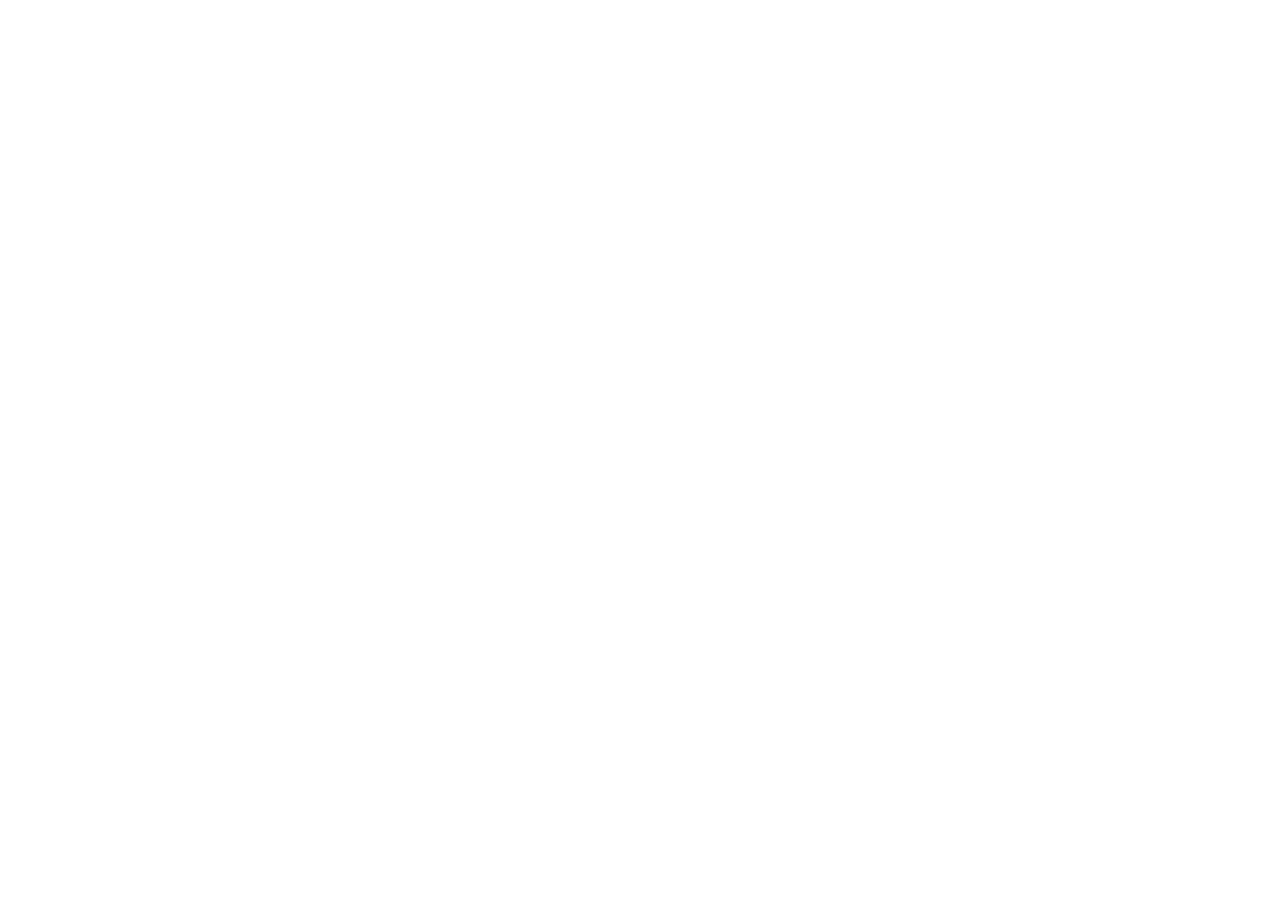
==== index.html @ 378cb248 "added" ====
<!DOCTYPE html>
<html lang="en">
<head>
    <meta charset="utf-8 />"
    <meta name="viewport" content="width-device-width, initial-scale=1.0" />
    <link rel="stylesheet" type="text.css" href="small.css" />
    <link rel="stylesheet" type="text.css" href="medium.css" />
    <link rel="stylesheet" type="text.css" href="large.css" />
    <title>Riot City Studios</title>
</head>
<body>
    <header></header>
    <main></main>
    <footer></footer>
</body>
</html>
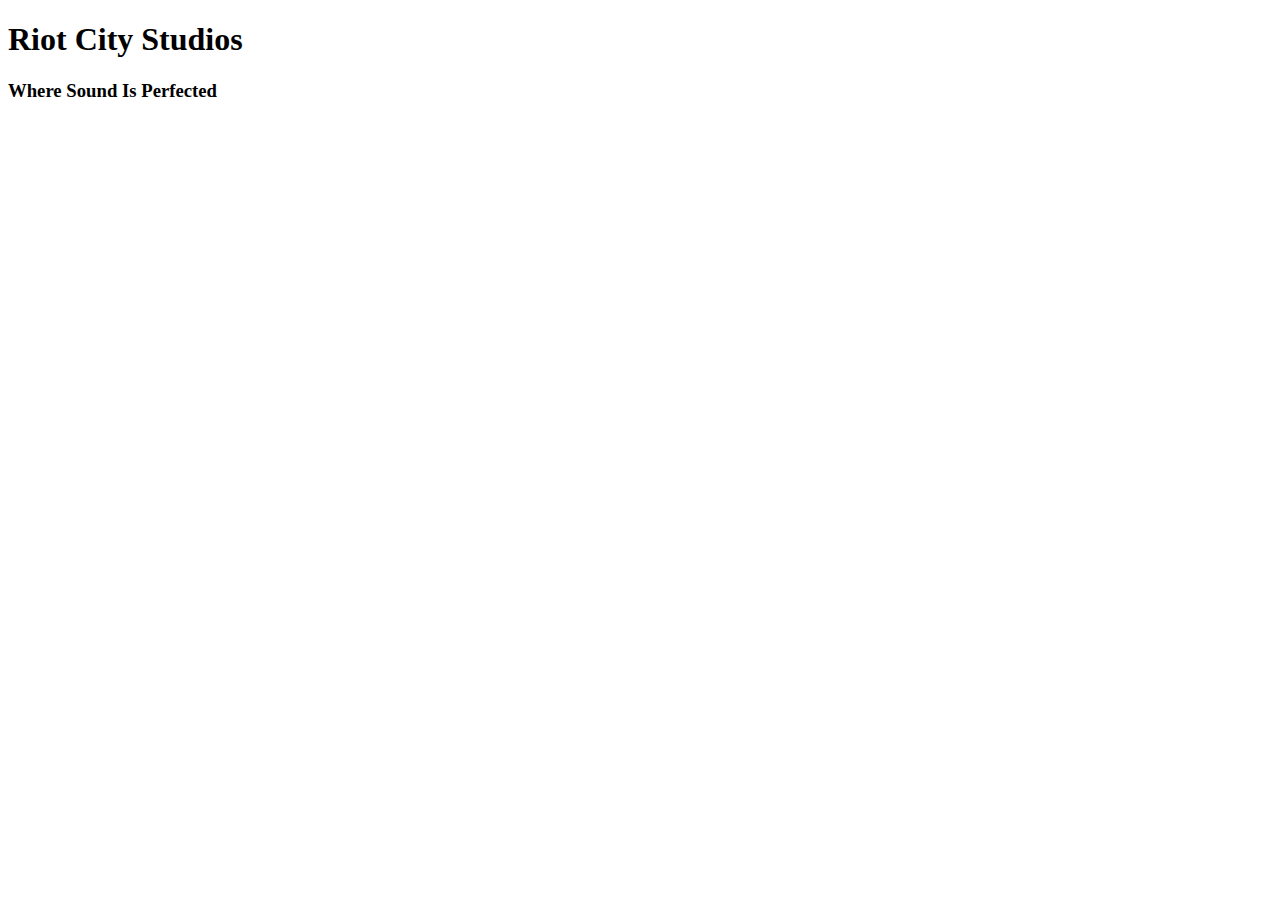
==== commit 2554d3e1: "created a title for my site" ====
--- a/index.html
+++ b/index.html
@@ -9,7 +9,10 @@
     <title>Riot City Studios</title>
 </head>
 <body>
-    <header></header>
+    <header>
+        <h1>Riot City Studios</h1>
+        <h3>Where Sound Is Perfected</h3>
+    </header>
     <main></main>
     <footer></footer>
 </body>
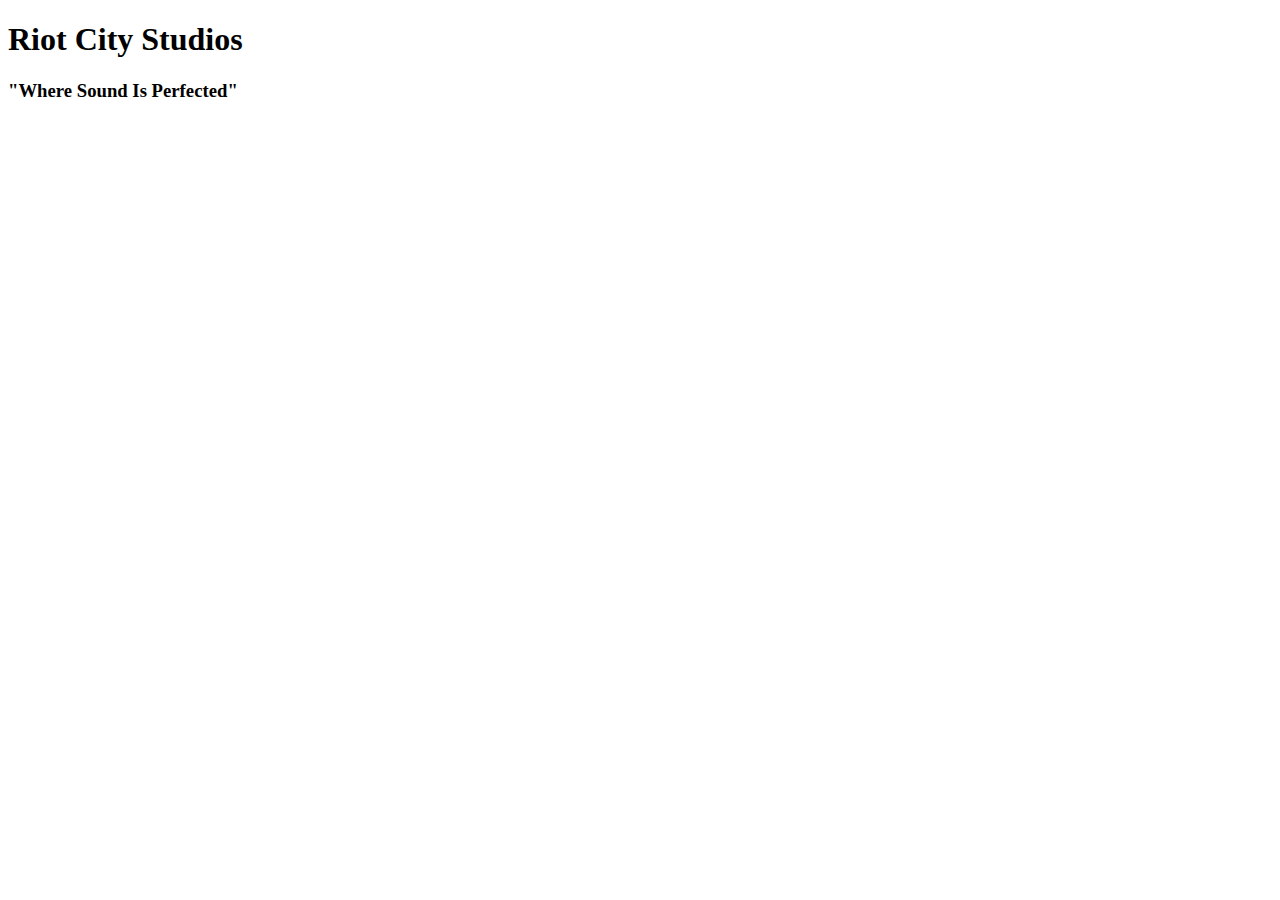
==== commit 9e49b053: "added quotations" ====
--- a/index.html
+++ b/index.html
@@ -11,7 +11,7 @@
 <body>
     <header>
         <h1>Riot City Studios</h1>
-        <h3>Where Sound Is Perfected</h3>
+        <h3>"Where Sound Is Perfected"</h3>
     </header>
     <main></main>
     <footer></footer>
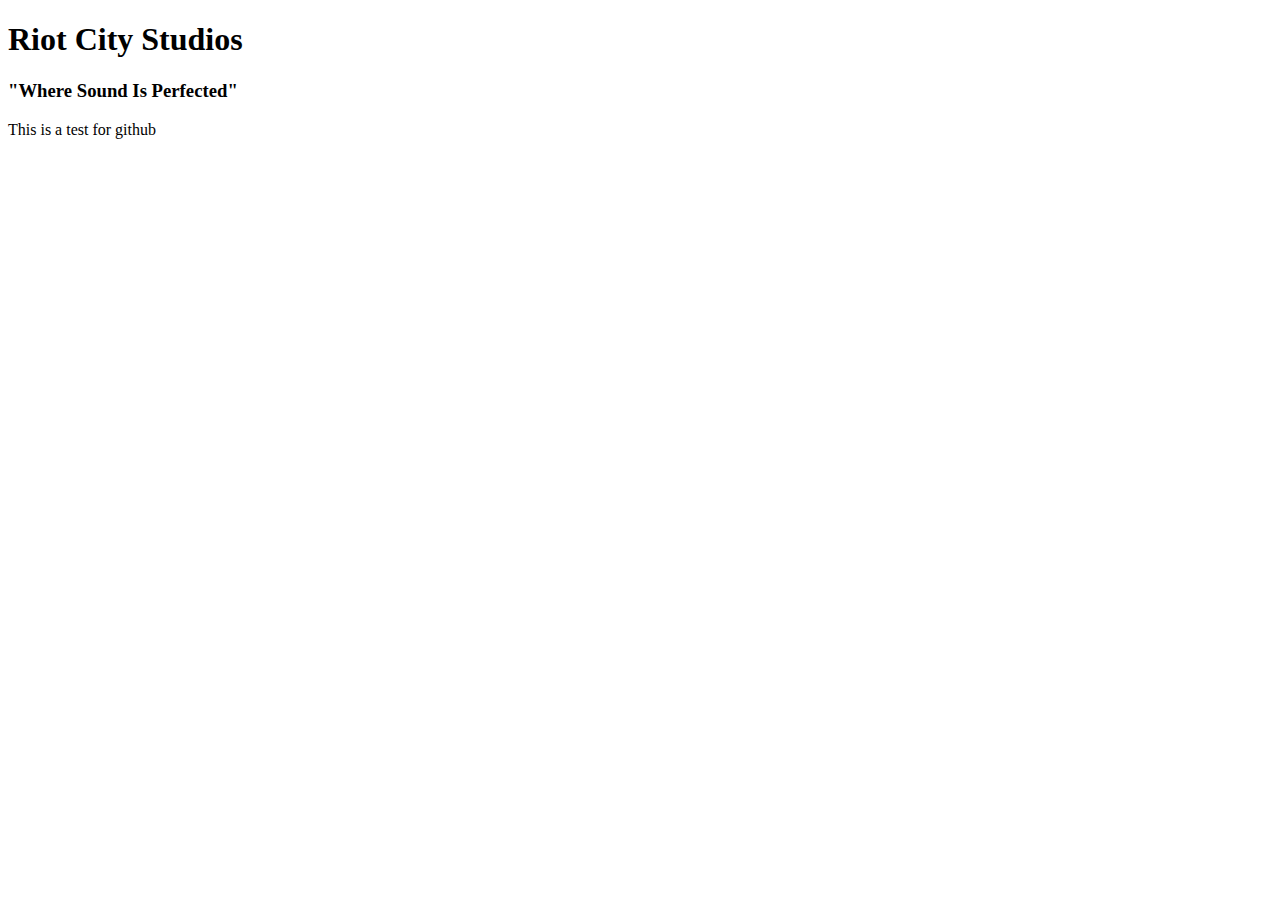
==== commit ff573307: "added a styles file and test paragraph" ====
--- a/index.html
+++ b/index.html
@@ -13,7 +13,9 @@
         <h1>Riot City Studios</h1>
         <h3>"Where Sound Is Perfected"</h3>
     </header>
-    <main></main>
+    <main>
+        <p>This is a test for github</p>
+    </main>
     <footer></footer>
 </body>
 </html>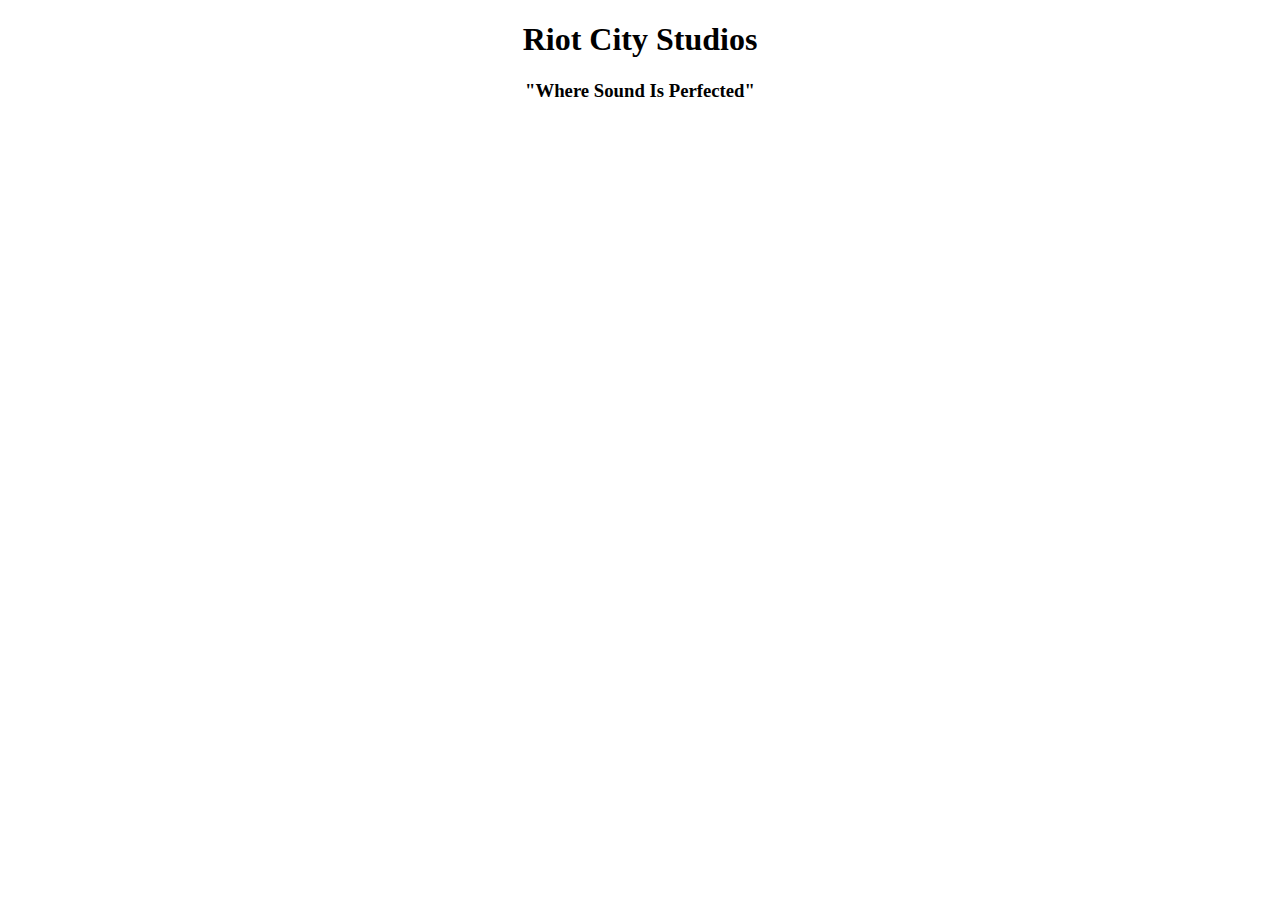
==== commit e88a3c0d: "added an image folder and centered the h1 and h3 text." ====
--- a/index.html
+++ b/index.html
@@ -3,9 +3,10 @@
 <head>
     <meta charset="utf-8 />"
     <meta name="viewport" content="width-device-width, initial-scale=1.0" />
-    <link rel="stylesheet" type="text.css" href="small.css" />
-    <link rel="stylesheet" type="text.css" href="medium.css" />
-    <link rel="stylesheet" type="text.css" href="large.css" />
+    <link rel="stylesheet" href="small.css" />
+    <link rel="stylesheet" href="medium.css" />
+    <link rel="stylesheet" href="large.css" />
+    <link rel="stylesheet" href="styles.css" />
     <title>Riot City Studios</title>
 </head>
 <body>
@@ -13,9 +14,13 @@
         <h1>Riot City Studios</h1>
         <h3>"Where Sound Is Perfected"</h3>
     </header>
+    
     <main>
-        <p>This is a test for github</p>
+        
     </main>
-    <footer></footer>
+    
+    <footer>
+
+    </footer>
 </body>
 </html>--- a/styles.css
+++ b/styles.css
@@ -0,0 +1,7 @@
+h1{
+    text-align: center; 
+}
+
+h3{
+    text-align: center;
+}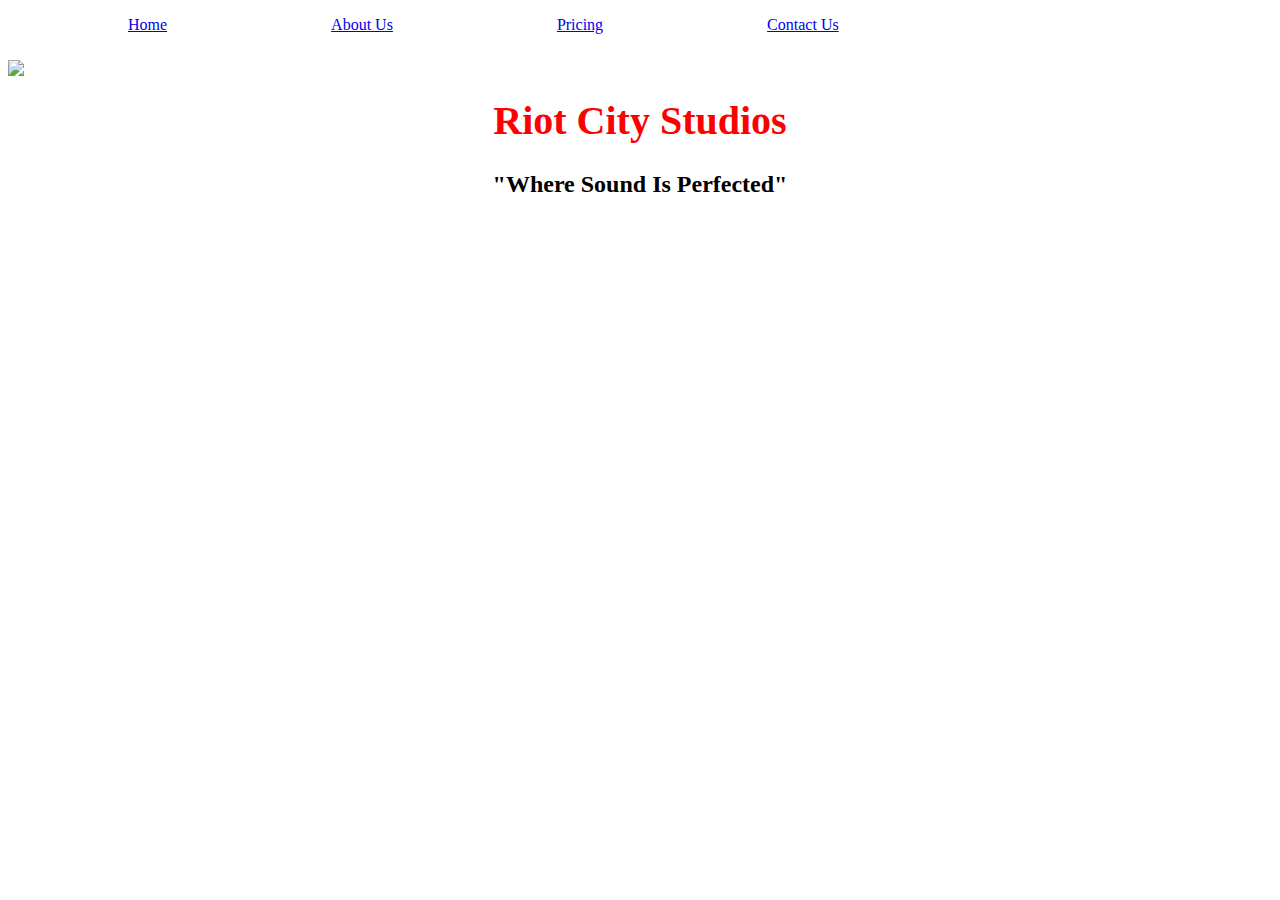
==== commit 400dc6a5: "added an image to home page and some page links to the header" ====
--- a/index.html
+++ b/index.html
@@ -2,17 +2,34 @@
 <html lang="en">
 <head>
     <meta charset="utf-8 />"
-    <meta name="viewport" content="width-device-width, initial-scale=1.0" />
+    <meta name="viewport" content="width-device-width, initial-scale=1.0"/>
     <link rel="stylesheet" href="small.css" />
     <link rel="stylesheet" href="medium.css" />
     <link rel="stylesheet" href="large.css" />
     <link rel="stylesheet" href="styles.css" />
+    <link rel="html" href="aboutUs.html" />
     <title>Riot City Studios</title>
 </head>
 <body>
     <header>
+        <div id="top-header">
+            <nav>
+                <ul>
+                    <li class="active"><a href="#">Home</a></li>
+                    <li><a href="#">About Us</a></li>
+                    <li><a href="#">Pricing</a></li>
+                    <li><a href="#">Contact Us</a></li>
+                </ul>
+            </nav>
+        </div>
+        <div id="header-image">
+            <img src="https://images.unsplash.com/photo-1617629966321-5c89f9280a09?ixlib=rb-1.2.1&ixid=MnwxMjA3fDB8MHxwaG90by1wYWdlfHx8fGVufDB8fHx8&auto=format&fit=crop&w=870&q=80">
+        </div>
+        
+        
         <h1>Riot City Studios</h1>
         <h3>"Where Sound Is Perfected"</h3>
+        
     </header>
     
     <main>
--- a/styles.css
+++ b/styles.css
@@ -1,7 +1,36 @@
 h1{
     text-align: center; 
+    color: red;
+    font-size: 40px;
 }
 
 h3{
     text-align: center;
+    font-size: 24px;
+}
+
+p{
+    text-align: center;
+    background-color: black;
+    color: white;
+    font-size: 18px;
+    margin: 10px 500px 10px 500px;
+    padding: 5px 5px 5px 5px;
+    box-shadow: 5px 5px 5px red;
+    border-radius: 5px;
+}
+
+
+#header-image{
+    top: 10px;
+    position: relative;
+    width: 100%;
+    margin: none;
+    padding: none;
+    background-size: cover;
+}
+
+#top-header li{
+    display: inline;
+    padding: 5rem;
 }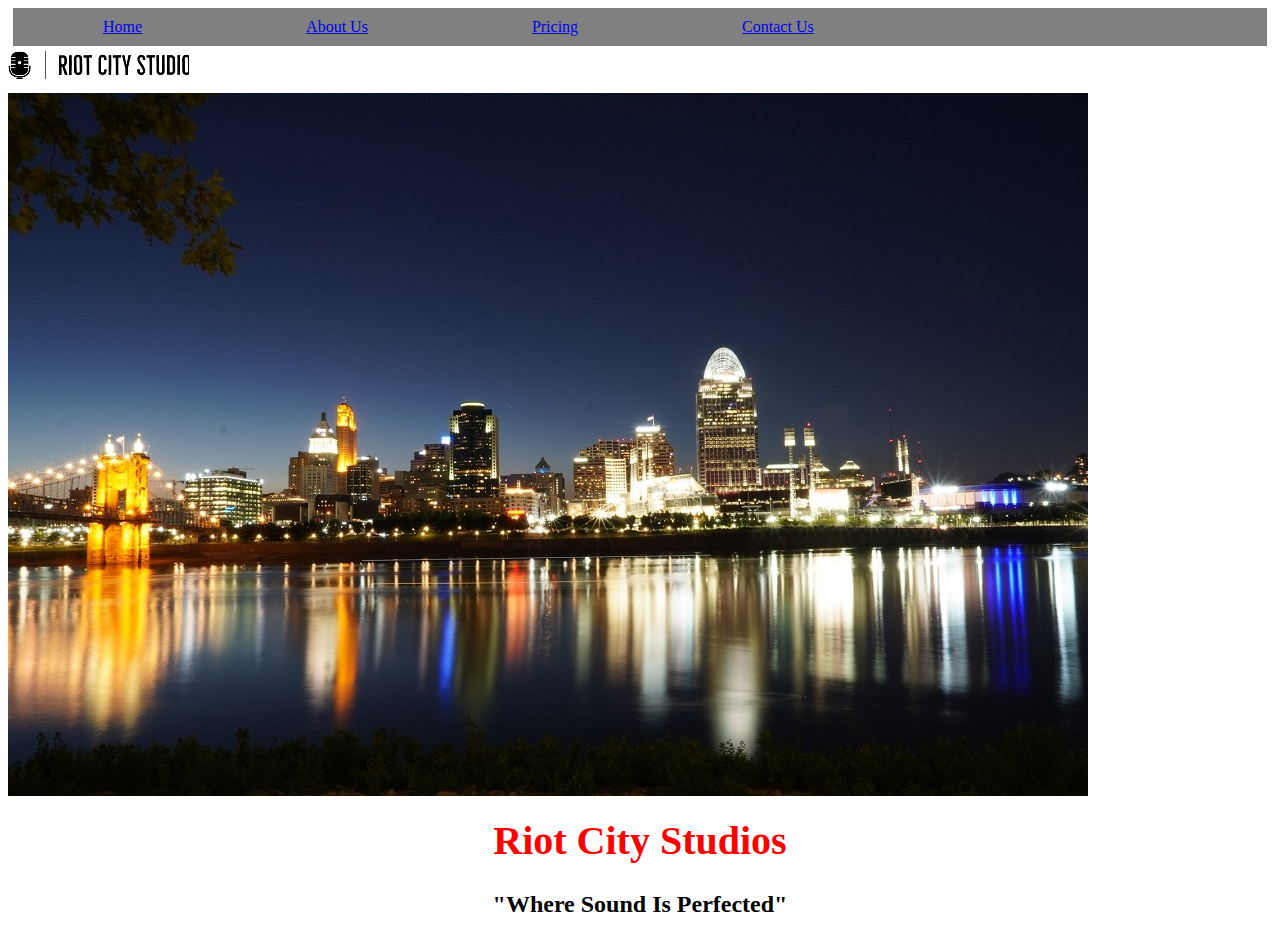
==== commit 3201b0b7: "added new html and a js file. also added a logo and started to style the header" ====
--- a/index.html
+++ b/index.html
@@ -2,12 +2,11 @@
 <html lang="en">
 <head>
     <meta charset="utf-8 />"
-    <meta name="viewport" content="width-device-width, initial-scale=1.0"/>
+    <meta name="viewport" content="width=device-width, initial-scale=1.0">
     <link rel="stylesheet" href="small.css" />
     <link rel="stylesheet" href="medium.css" />
     <link rel="stylesheet" href="large.css" />
     <link rel="stylesheet" href="styles.css" />
-    <link rel="html" href="aboutUs.html" />
     <title>Riot City Studios</title>
 </head>
 <body>
@@ -21,9 +20,12 @@
                     <li><a href="#">Contact Us</a></li>
                 </ul>
             </nav>
+            <div id="header-logo">
+                <img src="project images\logo-black.png" alt="RCS-logo">
+            </div>
         </div>
         <div id="header-image">
-            <img src="https://images.unsplash.com/photo-1617629966321-5c89f9280a09?ixlib=rb-1.2.1&ixid=MnwxMjA3fDB8MHxwaG90by1wYWdlfHx8fGVufDB8fHx8&auto=format&fit=crop&w=870&q=80">
+            <img src="project images\cincinnati.skyline.jpg" alt="cincinnati-skyline">
         </div>
         
         
@@ -39,5 +41,9 @@
     <footer>
 
     </footer>
+
+<script src="./utilities.js"></script>
+<script src="./home.js"></script>
+
 </body>
 </html>--- a/styles.css
+++ b/styles.css
@@ -24,13 +24,25 @@
 #header-image{
     top: 10px;
     position: relative;
-    width: 100%;
+    width: 50%;
     margin: none;
     padding: none;
-    background-size: cover;
+    background-size: 100%;
 }
 
 #top-header li{
     display: inline;
     padding: 5rem;
+}
+
+ul{
+    list-style-type: none;
+    margin: 5px;
+    padding: 10px;
+    background: grey;
+
+}
+
+#header-logo{
+
 }